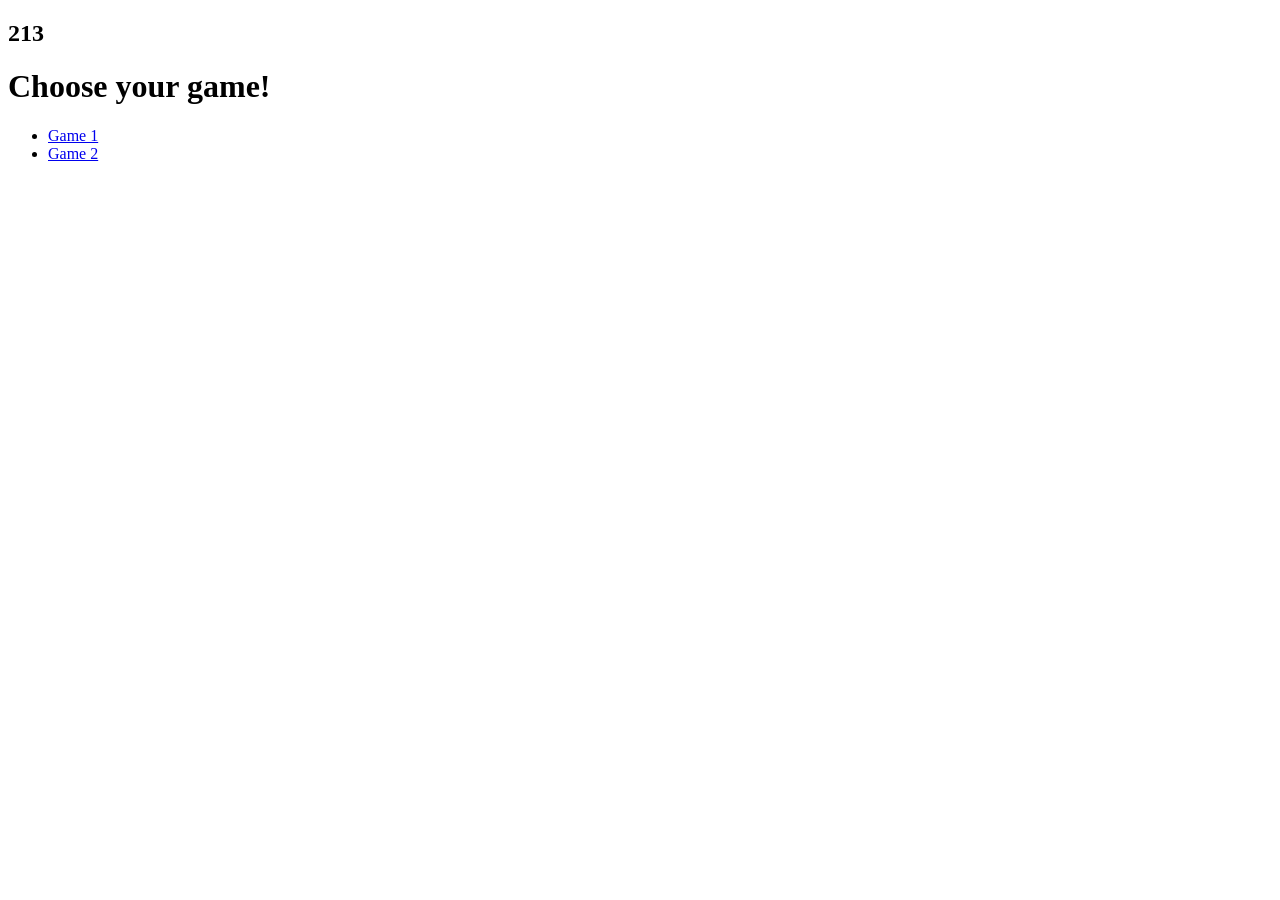
==== index.html @ c5a452d6 "delete dupe code" ====
<!doctype html>
<html lang="en">
  <head>
    <meta charset="UTF-8" />
    <meta name="viewport" content="width=device-width, initial-scale=1.0" />
    <title>Document</title>
    <link rel="" href="style.css" />
  </head>

  <body>
    <div id="navDiv">
      <nav>
        <h1>213</h1>
      </nav>
    </div>
    <h1>Choose your game!</h1>
    <ul>
      <li>
        <a href="./Games/Game1.html">Game 1</a>
      </li>
      <li>
        <a href="./Games/Game2.html">Game 2</a>
      </li>
    </ul>
  </body>
</html>
---- style.css ----
nav {
  background-color: darkmagenta;
  width: 50%;
  height: 50px;
  display: flex;
  justify-content: flex-end;
}
#navDiv {
  display: flex;
  justify-content: center;
}
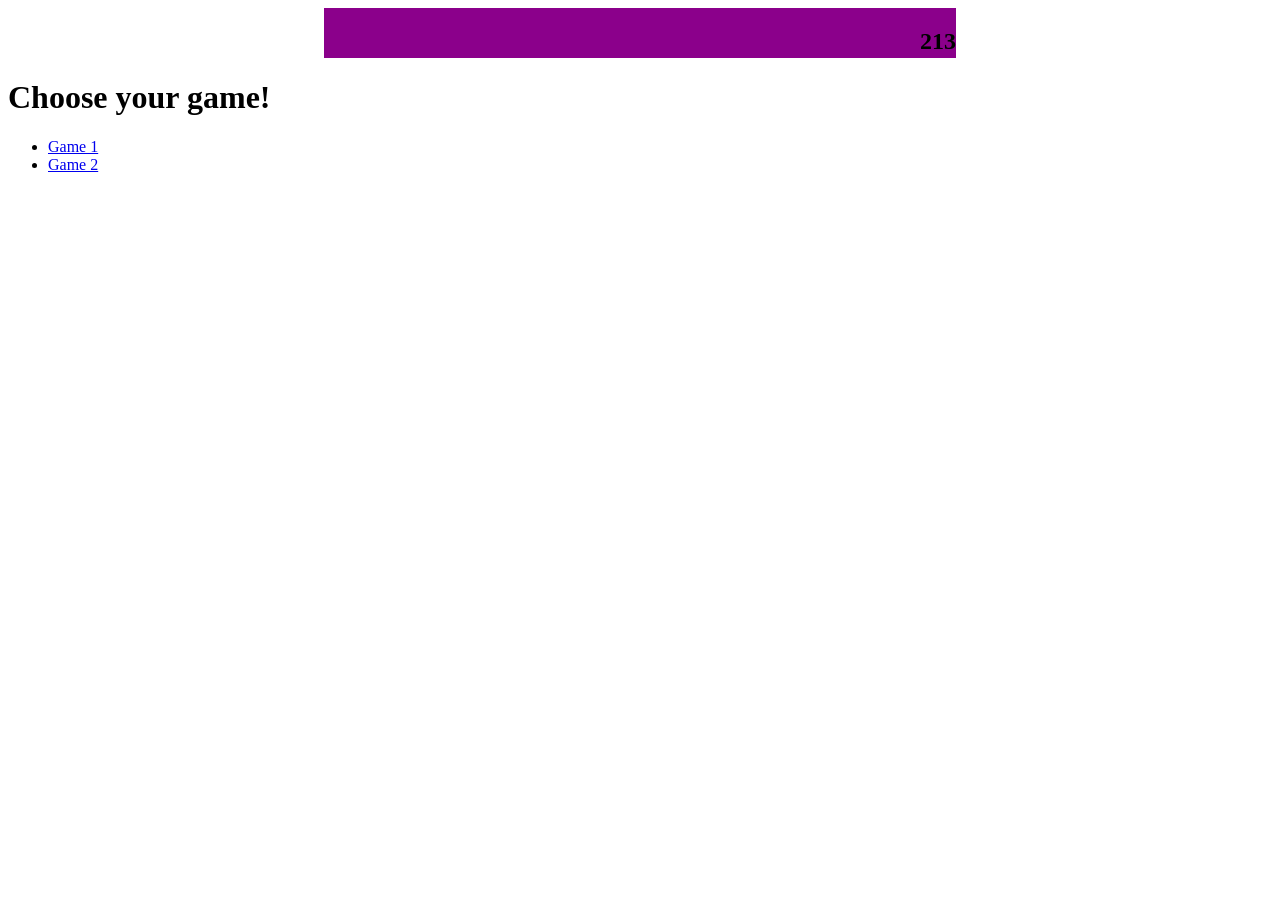
==== commit ece0a42a: "stylesheet added" ====
--- a/index.html
+++ b/index.html
@@ -4,7 +4,7 @@
     <meta charset="UTF-8" />
     <meta name="viewport" content="width=device-width, initial-scale=1.0" />
     <title>Document</title>
-    <link rel="" href="style.css" />
+    <link rel="stylesheet" href="style.css" />
   </head>
 
   <body>
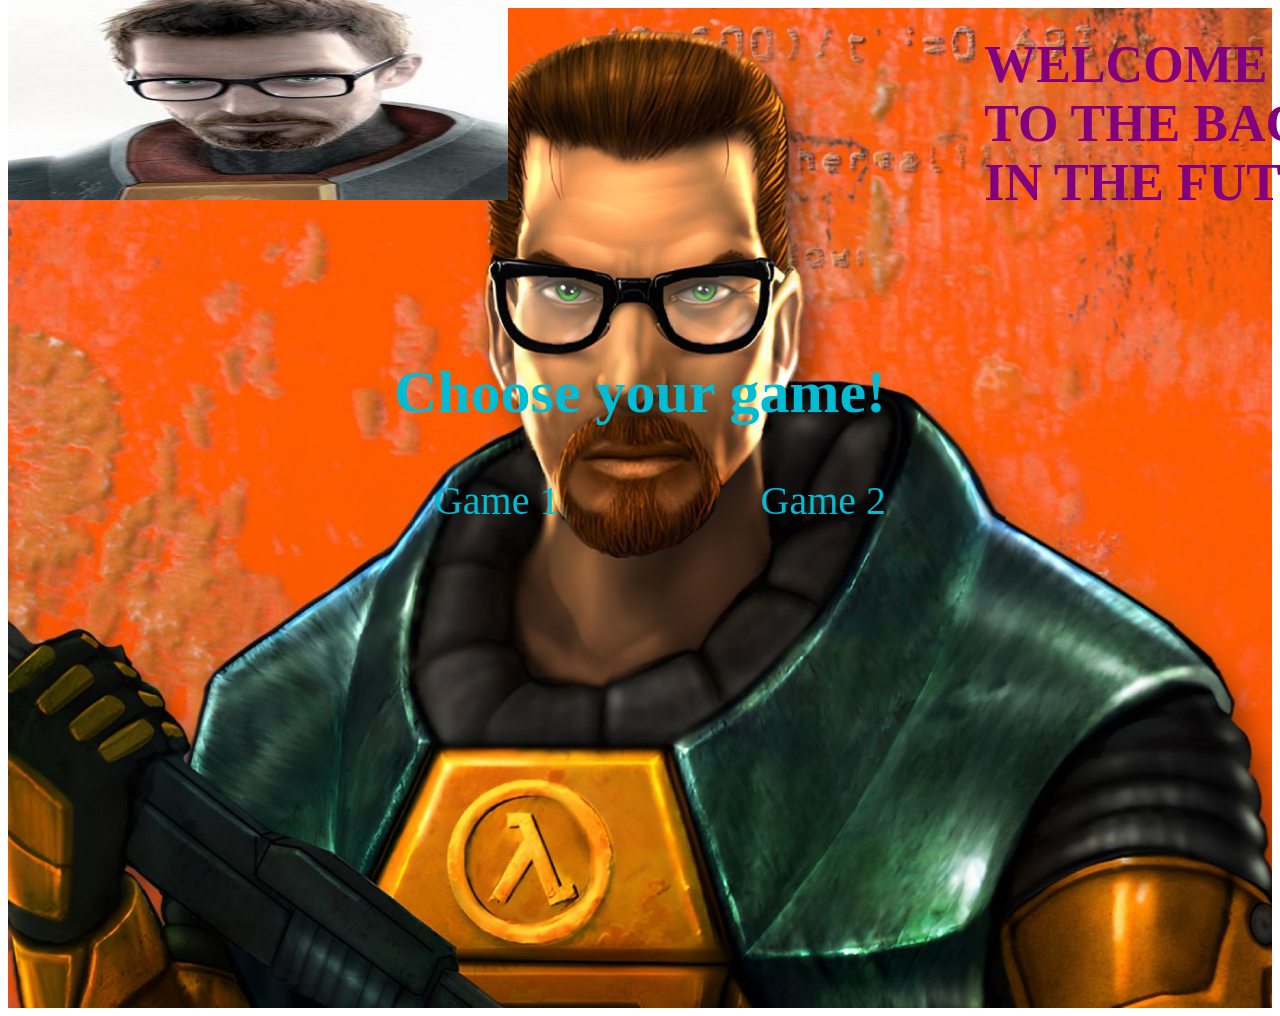
==== commit 55af8e85: "homepage" ====
--- a/index.html
+++ b/index.html
@@ -8,19 +8,35 @@
   </head>
 
   <body>
-    <div id="navDiv">
-      <nav>
-        <h1>213</h1>
-      </nav>
-    </div>
-    <h1>Choose your game!</h1>
-    <ul>
-      <li>
-        <a href="./Games/Game1.html">Game 1</a>
-      </li>
-      <li>
-        <a href="./Games/Game2.html">Game 2</a>
-      </li>
-    </ul>
+    <header class="header">
+      <div class="header_container">
+        <div class="header_logo_box">
+          <img class="logo" src="./images/logo.jpg" alt="#" />
+        </div>
+        <div class="header_text">
+          <h1>
+            WELCOME <br />
+            TO THE BACK <br />IN THE FUTURE!
+          </h1>
+        </div>
+      </div>
+    </header>
+    <section class="hero">
+      <div class="hero_container">
+        <div class="text_box">
+          <h2>Choose your game!</h2>
+          <div class="box_links">
+            <ul>
+              <li>
+                <a href="./Games/Game1.html">Game 1</a>
+              </li>
+              <li>
+                <a href="./Games/Game2.html">Game 2</a>
+              </li>
+            </ul>
+          </div>
+        </div>
+      </div>
+    </section>
   </body>
 </html>
--- a/style.css
+++ b/style.css
@@ -9,3 +9,52 @@
   display: flex;
   justify-content: center;
 }
+div.header_container {
+  min-width: 1400px;
+  font-size: 26px;
+  position: fixed;
+  top: 0;
+  z-index: 1000;
+  display: flex;
+  justify-content: space-between;
+  gap: 200px;
+}
+img.logo {
+  width: 500px;
+  height: 200px;
+  margin-right: 10px;
+}
+h1 {
+  color: purple;
+}
+html {
+  scroll-behavior: smooth;
+}
+section.hero {
+  text-align: center;
+}
+section.hero {
+  background-image: url(./images/background.jpg);
+  background-repeat: no-repeat;
+  background-size: cover;
+  background-position: center;
+  height: 1000px;
+}
+div.hero_container {
+  display: flex;
+  color: #00bcd4;
+  font-size: 40px;
+  padding-top: 300px;
+  align-items: center;
+  flex-direction: column;
+}
+ul {
+  list-style: none;
+  text-decoration: none;
+  display: flex;
+  justify-content: space-between;
+}
+a {
+  text-decoration: none;
+  color: #00bcd4;
+}
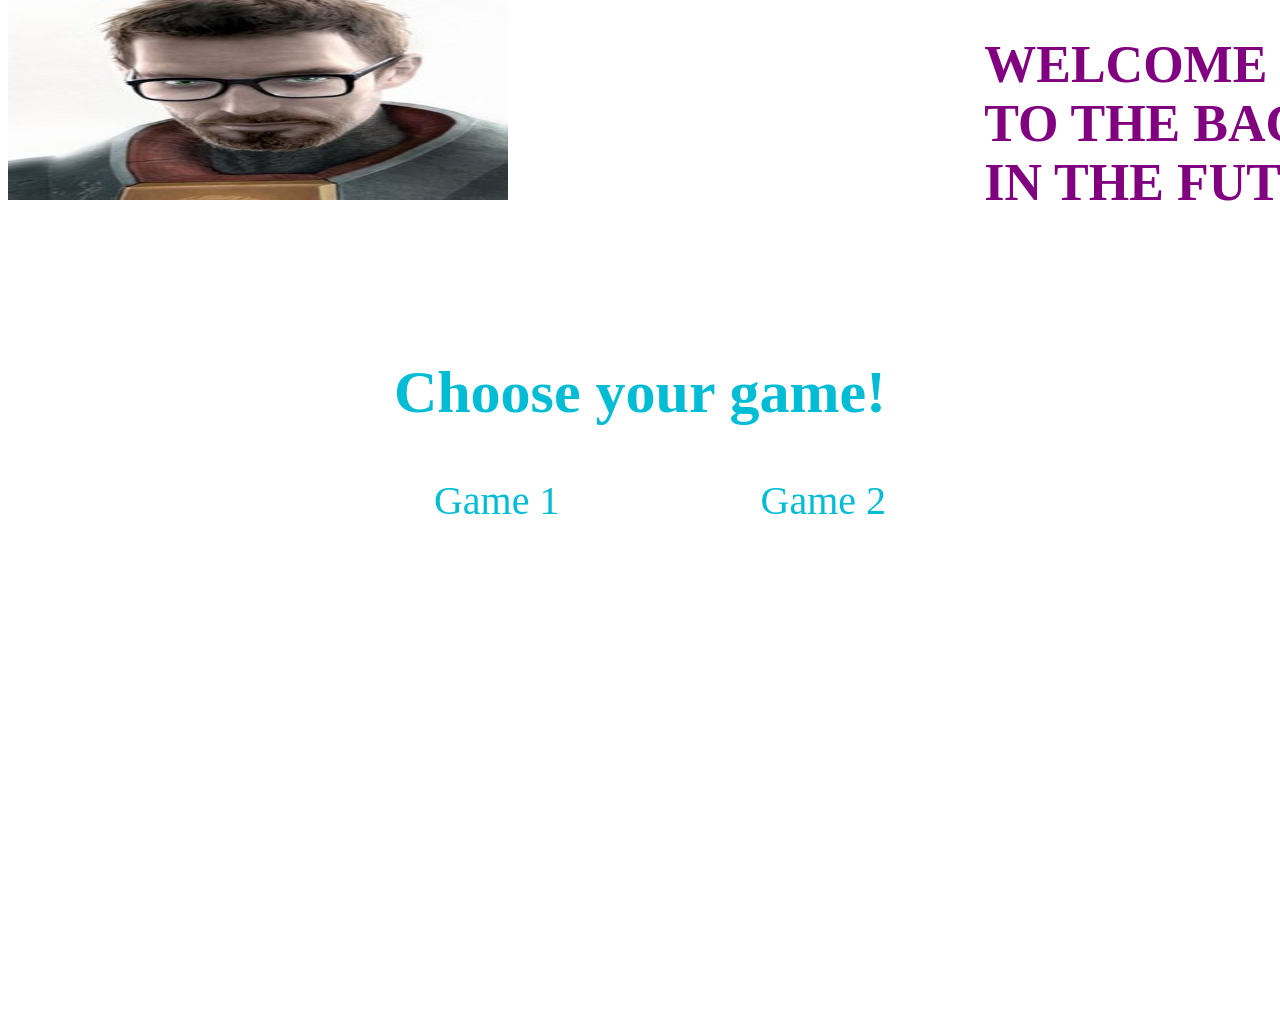
==== commit eaa91972: "non" ====
--- a/index.html
+++ b/index.html
@@ -4,7 +4,7 @@
     <meta charset="UTF-8" />
     <meta name="viewport" content="width=device-width, initial-scale=1.0" />
     <title>Document</title>
-    <link rel="stylesheet" href="style.css" />
+    <link rel="stylesheet" href="./css/index.css" />
   </head>
 
   <body>
--- a/css/index.css
+++ b/css/index.css
@@ -0,0 +1,60 @@
+nav {
+  background-color: darkmagenta;
+  width: 50%;
+  height: 50px;
+  display: flex;
+  justify-content: flex-end;
+}
+#navDiv {
+  display: flex;
+  justify-content: center;
+}
+div.header_container {
+  min-width: 1400px;
+  font-size: 26px;
+  position: fixed;
+  top: 0;
+  z-index: 1000;
+  display: flex;
+  justify-content: space-between;
+  gap: 200px;
+}
+img.logo {
+  width: 500px;
+  height: 200px;
+  margin-right: 10px;
+}
+h1 {
+  color: purple;
+}
+html {
+  scroll-behavior: smooth;
+}
+section.hero {
+  text-align: center;
+}
+section.hero {
+  background-image: url(/BilxProject_GameDev/images/freeman.jpg);
+  background-repeat: no-repeat;
+  background-size: cover;
+  background-position: center;
+  height: 1000px;
+}
+div.hero_container {
+  display: flex;
+  color: #00bcd4;
+  font-size: 40px;
+  padding-top: 300px;
+  align-items: center;
+  flex-direction: column;
+}
+ul {
+  list-style: none;
+  text-decoration: none;
+  display: flex;
+  justify-content: space-between;
+}
+a {
+  text-decoration: none;
+  color: #00bcd4;
+}
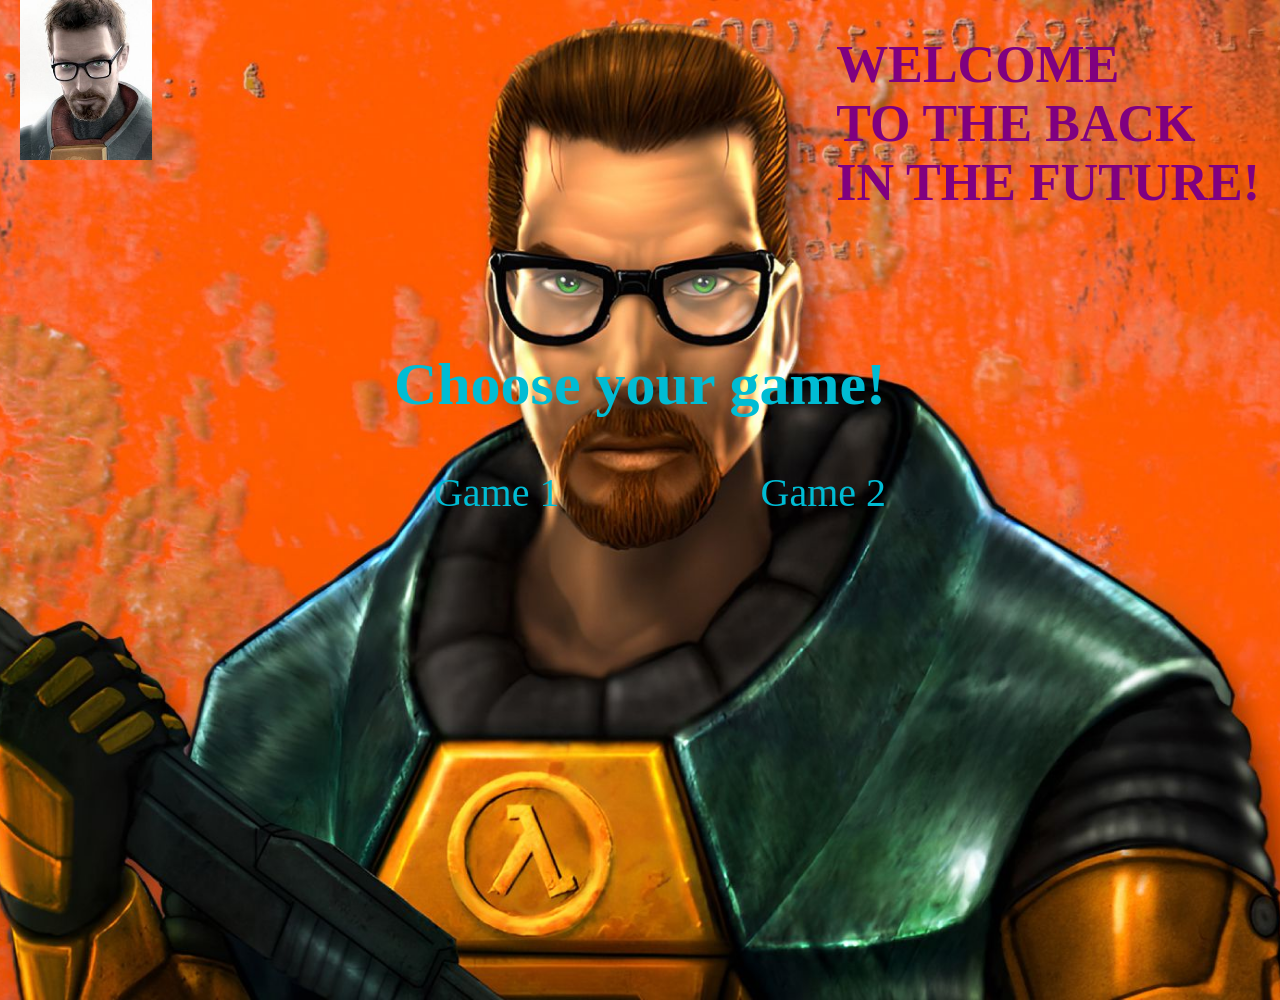
==== commit 534d9884: "Consolidate everything on main and make Flappy Christian playable Brings the homepage branch's start" ====
--- a/index.html
+++ b/index.html
@@ -3,7 +3,7 @@
   <head>
     <meta charset="UTF-8" />
     <meta name="viewport" content="width=device-width, initial-scale=1.0" />
-    <title>Document</title>
+    <title>Back in the Future - Games</title>
     <link rel="stylesheet" href="./css/index.css" />
   </head>
 
--- a/css/index.css
+++ b/css/index.css
@@ -1,16 +1,11 @@
-nav {
-  background-color: darkmagenta;
-  width: 50%;
-  height: 50px;
-  display: flex;
-  justify-content: flex-end;
-}
-#navDiv {
-  display: flex;
-  justify-content: center;
+body {
+  margin: 0;
 }
 div.header_container {
-  min-width: 1400px;
+  width: 100%;
+  box-sizing: border-box;
+  padding: 0 20px;
+  flex-wrap: wrap;
   font-size: 26px;
   position: fixed;
   top: 0;
@@ -20,8 +15,9 @@
   gap: 200px;
 }
 img.logo {
-  width: 500px;
-  height: 200px;
+  width: auto;
+  height: 160px;
+  max-width: 100%;
   margin-right: 10px;
 }
 h1 {
@@ -34,7 +30,7 @@
   text-align: center;
 }
 section.hero {
-  background-image: url(/BilxProject_GameDev/images/freeman.jpg);
+  background-image: url(../images/freeman.jpg);
   background-repeat: no-repeat;
   background-size: cover;
   background-position: center;
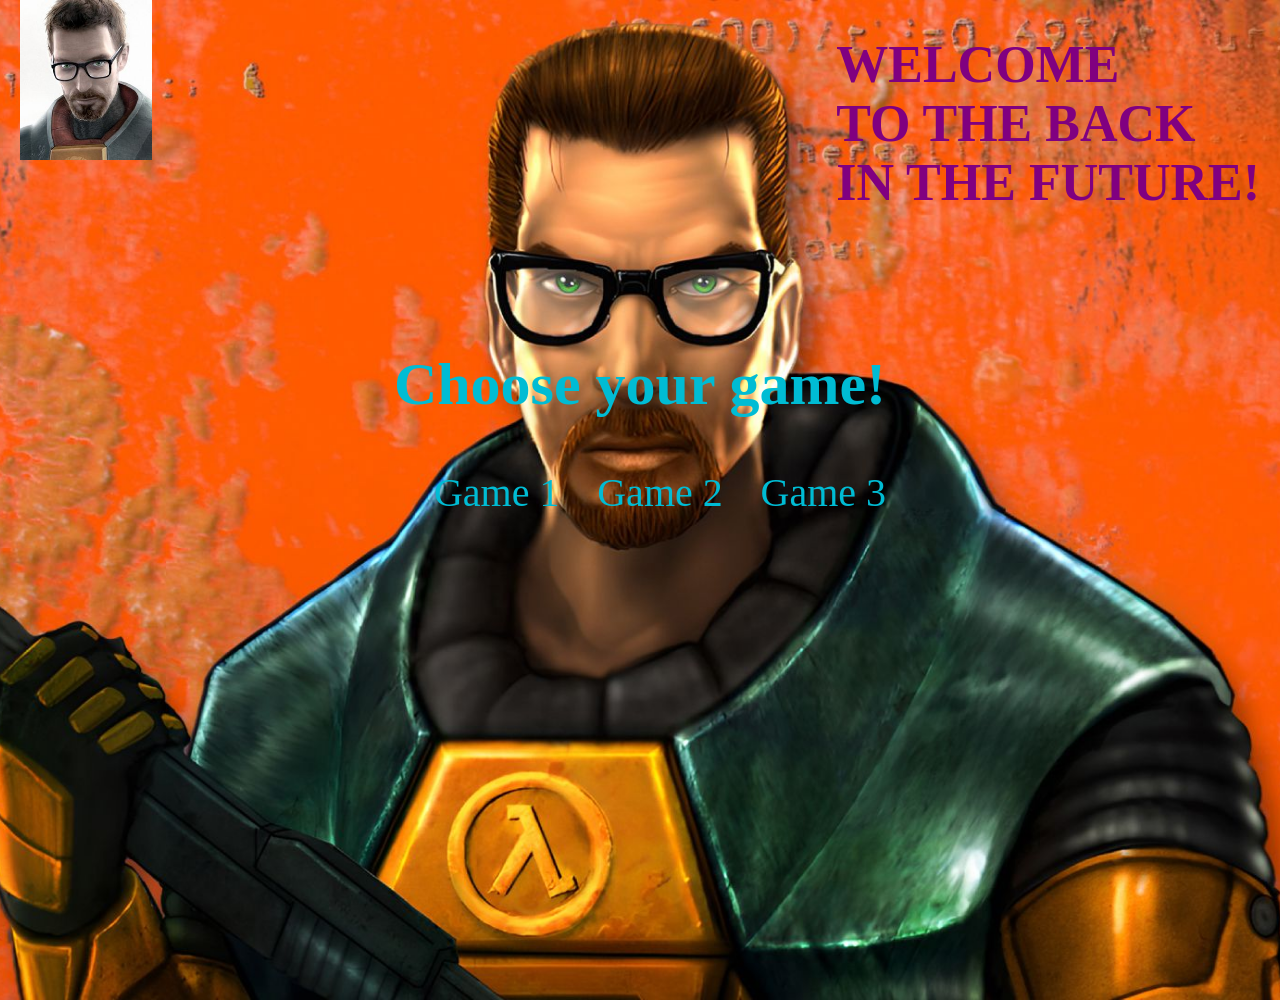
==== commit 24802382: "amazing developmemtn" ====
--- a/index.html
+++ b/index.html
@@ -33,6 +33,9 @@
               <li>
                 <a href="./Games/Game2.html">Game 2</a>
               </li>
+              <li>
+                <a href="./Games/Game3.html">Game 3</a>
+              </li>
             </ul>
           </div>
         </div>
